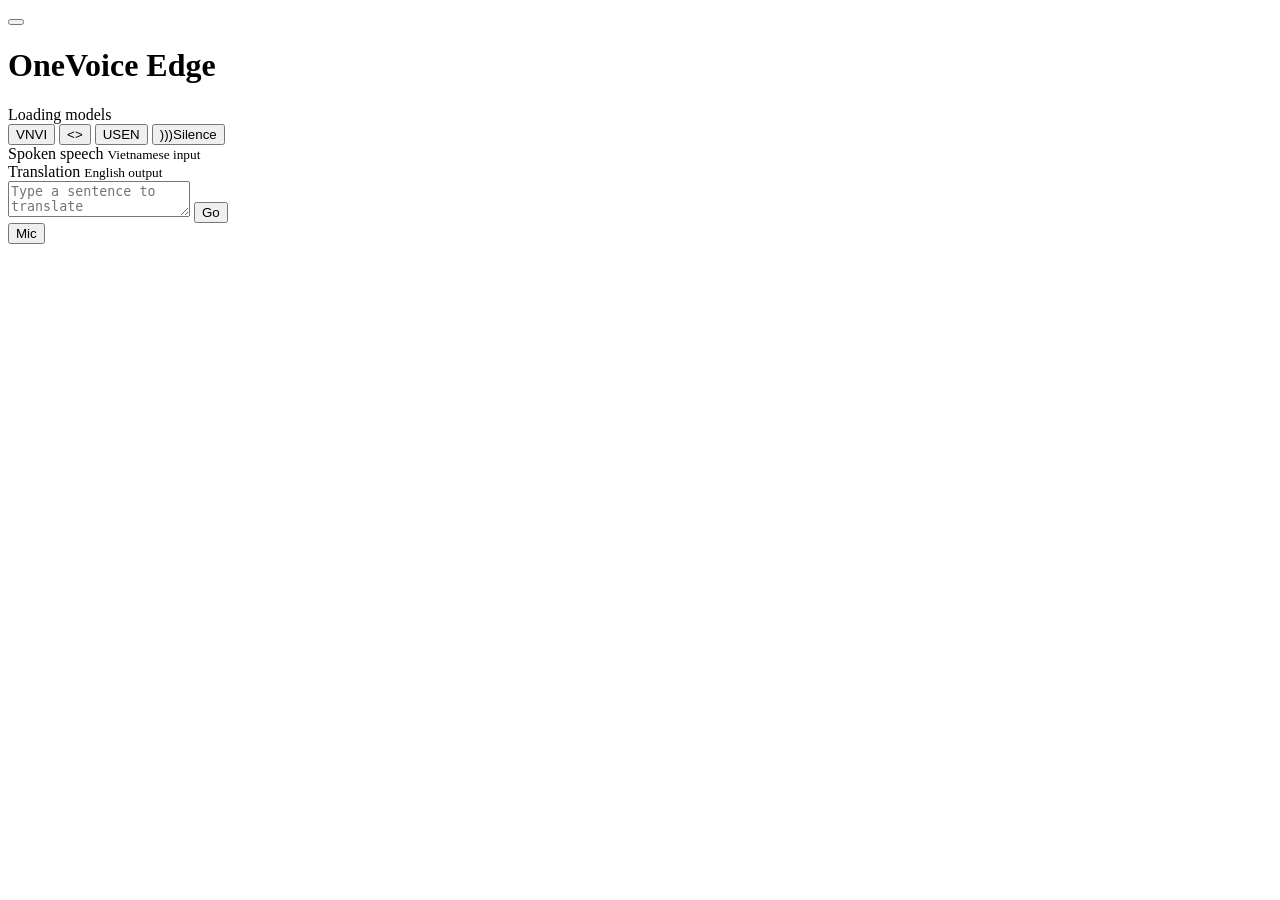
==== app/web_static/index.html @ 8610e445 "Miragte files to Speakilo" ====
<!doctype html>
<html lang="en">
  <head>
    <meta charset="utf-8" />
    <meta name="viewport" content="width=device-width, initial-scale=1" />
    <title>OneVoice Edge</title>
    <link rel="stylesheet" href="/style.css" />
  </head>
  <body>
    <main class="app-shell">
      <header class="topbar">
        <div class="brand">
          <button class="icon-button" id="menuBtn" aria-label="Menu">
            <span></span><span></span><span></span>
          </button>
          <div>
            <h1>OneVoice Edge</h1>
            <div class="live-title"><span class="dot"></span><span id="stateText">Loading models</span></div>
          </div>
        </div>

        <div class="toolbar">
          <button class="lang-pill" id="sourceLangBtn" aria-label="Source language">
            <span class="flag vi">VN</span><span id="sourceLang">VI</span>
          </button>
          <button class="swap" id="swapBtn" aria-label="Swap languages">&lt;&gt;</button>
          <button class="lang-pill" id="targetLangBtn" aria-label="Target language">
            <span class="flag us">US</span><span id="targetLang">EN</span>
          </button>
          <button class="speaker" id="speakBtn" aria-label="Speak latest translation">
            <span class="speaker-icon">)))</span><span>Silence</span>
          </button>
        </div>
      </header>

      <section class="workspace" aria-label="Live transcript">
        <article class="pane">
          <div class="pane-header">
            <span>Spoken speech</span>
            <small id="sourceHint">Vietnamese input</small>
          </div>
          <div class="stream" id="sourceStream" aria-live="polite"></div>
        </article>

        <article class="pane translated-pane">
          <div class="pane-header">
            <span>Translation</span>
            <small id="targetHint">English output</small>
          </div>
          <div class="stream" id="translatedStream" aria-live="polite"></div>
        </article>
      </section>

      <section class="bottom-console">
        <div class="composer" aria-label="Text translation">
          <textarea id="textInput" rows="2" placeholder="Type a sentence to translate"></textarea>
          <button id="sendTextBtn" aria-label="Translate text">Go</button>
        </div>

        <div class="record-stack">
          <button class="record" id="recordBtn" aria-label="Start live recording">
            <span id="recordIcon">Mic</span>
          </button>
          <div class="latency" id="latencyLine"></div>
        </div>
      </section>
    </main>
    <script src="/app.js"></script>
  </body>
</html>
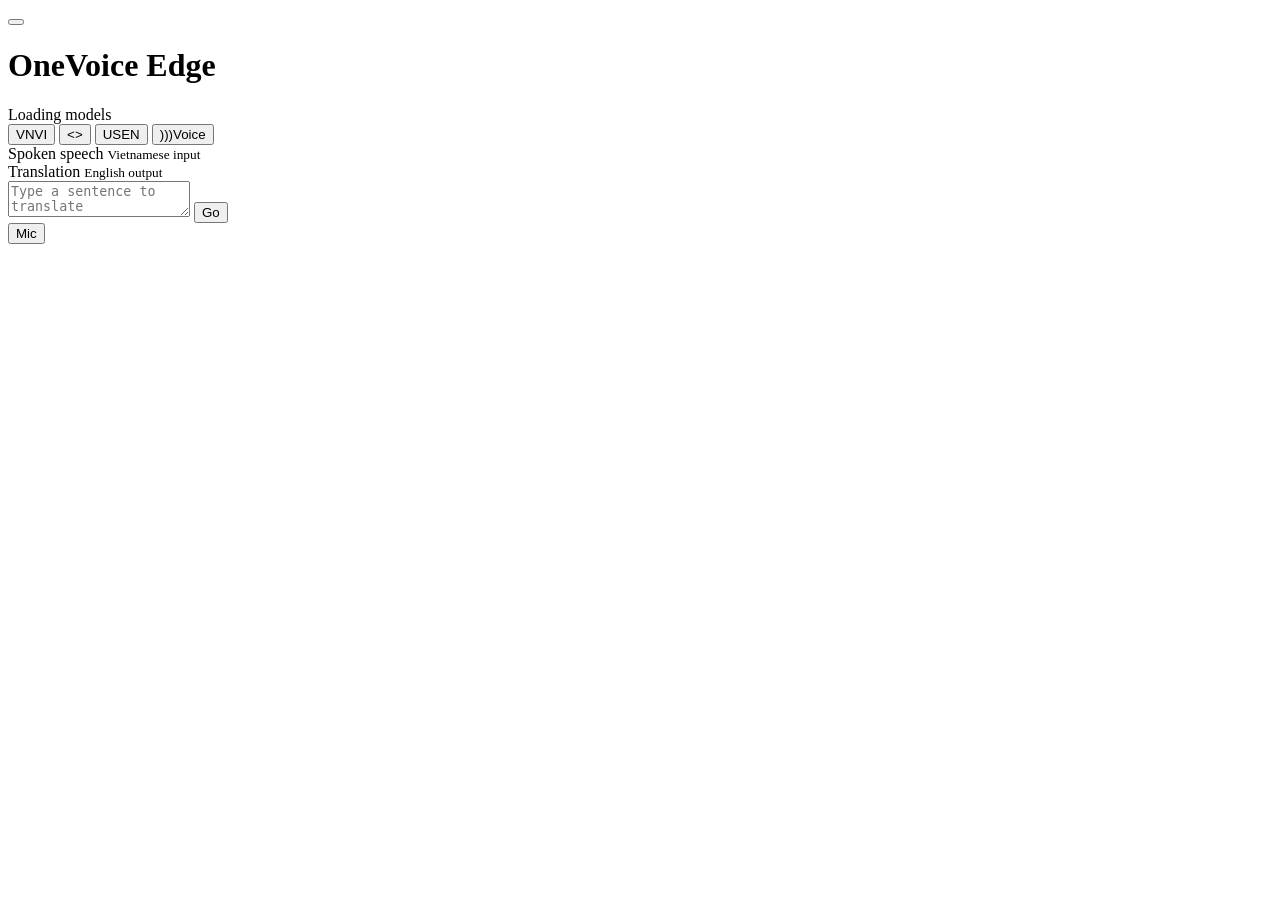
==== commit b081e6f6: "SpeaKilo full AI core commit" ====
--- a/app/web_static/index.html
+++ b/app/web_static/index.html
@@ -27,8 +27,8 @@
           <button class="lang-pill" id="targetLangBtn" aria-label="Target language">
             <span class="flag us">US</span><span id="targetLang">EN</span>
           </button>
-          <button class="speaker" id="speakBtn" aria-label="Speak latest translation">
-            <span class="speaker-icon">)))</span><span>Silence</span>
+          <button class="speaker" id="speakBtn" aria-label="Enable translated speech" aria-pressed="false">
+            <span class="speaker-icon">)))</span><span id="speakLabel">Voice</span>
           </button>
         </div>
       </header>
